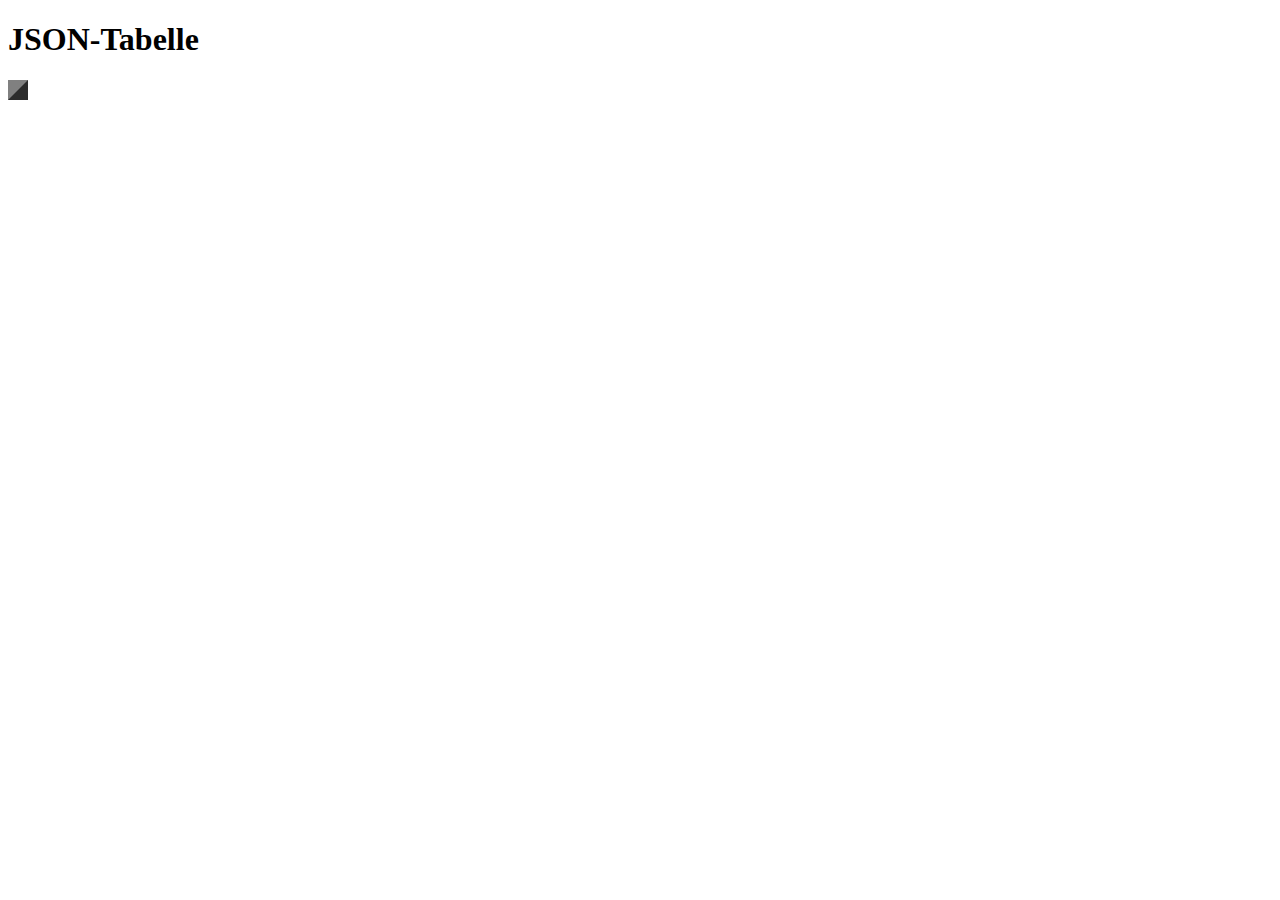
==== static/index.html @ 173d67b7 "Adding index.html with first get request attempt" ====
<!DOCTYPE html>
<html lang="de">
<head>
    <meta charset="UTF-8">
    <meta name="viewport" content="width=device-width, initial-scale=1.0">
    <title>JSON-Tabelle</title>
</head>
<body>

    <h1>JSON-Tabelle</h1>

    <table id="jsonTable" border="10">
        <!-- Hier wird die Tabelle eingefügt -->
    </table>

    <script src="script.js"></script>
</body>
</html>
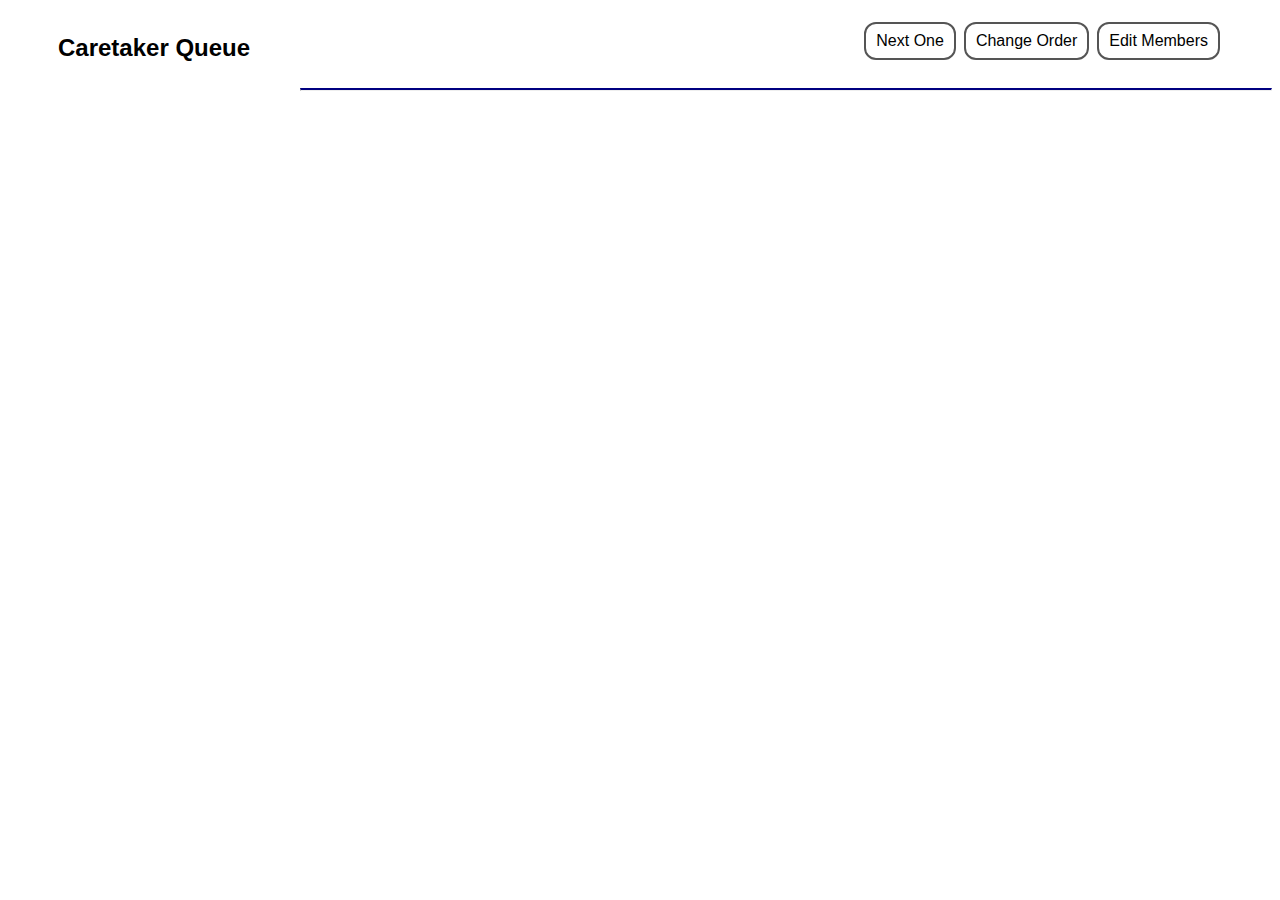
==== commit b7badb6e: "HTML styling and iterate and chang button functionality implemented" ====
--- a/static/index.html
+++ b/static/index.html
@@ -1,18 +1,109 @@
 <!DOCTYPE html>
-<html lang="de">
+<html lang="en">
 <head>
     <meta charset="UTF-8">
     <meta name="viewport" content="width=device-width, initial-scale=1.0">
-    <title>JSON-Tabelle</title>
+    <title>Carewoche</title>
+    <style>
+        h1 {
+            font-family: Arial, Helvetica, sans-serif;
+            font-size: 24px;
+            font-weight: bold;
+            display: inline-block;
+        }
+        h2 {
+            font-family: Arial, Helvetica, sans-serif;
+            font-size: 20px;
+            font-weight: bold;
+        }
+        div.left{
+            padding: 10px 50px;
+            float: left;
+        }
+        div.right{
+            padding: 10px 50px;
+            float: right;
+        }
+        div.buttons {
+            margin-left: auto;
+            padding: 10px 50px;
+            width: 50%;
+        }
+        div.list {
+            margin: auto;
+            width: 0%;
+            font-family: Arial, Helvetica, sans-serif;
+            font-size: 20px;
+            padding: 20px 120px;
+            line-height: 150%;
+        }
+        div.dialog {
+            font-family: Arial, Helvetica, sans-serif;
+        }
+        hr {
+            border-top: 2px solid navy;
+        }
+        .button {
+            background-color: white; /* Green */
+            border: none;
+            border-radius: 12px;
+            color: white;
+            padding: 8px 10px;
+            text-align: center;
+            text-decoration: none;
+            display: inline-block;
+            font-size: 16px;
+            margin: 4px 2px;
+            transition-duration: 0.4s;
+            cursor: pointer;
+          }
+          .button1 {
+            background-color: white;
+            color: black;
+            border: 2px solid #555555;
+          }
+
+          .button1:hover {
+            background-color: #555555;
+            color: white;
+          }
+    </style>
 </head>
 <body>
+    <hgroup>
+        <div class="left">
+            <h1>Caretaker Queue</h1>
+        </div>
+        <div class="right">
+            <button class="button button1" id="next-btn">Next One</button>
+            <button class="button button1" id="change-btn">Change Order</button>
+            <button class="button button1" type="submit">Edit Members</button>
+        </div>
+    </hgroup>
+    <br><br><br><br><hr>
+    <div class="list">
 
-    <h1>JSON-Tabelle</h1>
+        <p id="caretakerQueue"></p>
+    </div>
 
+    <!--
     <table id="jsonTable" border="10">
-        <!-- Hier wird die Tabelle eingefügt -->
+         Hier wird die Tabelle eingefügt
     </table>
-
+    -->
+    <dialog id="dialog">
+        <h2>Change Order</h2>
+        <div class="dialog">
+            <input id="name-input" type="text"/>
+            <label for="name-input">Name</label>
+            <br>
+            <input id="offset-input" type="number"/>
+            <label for="offset-input">Offset (integer)</label>
+        </div>
+        <br>
+        <button id="postChange-btn" class="button1">Change</button>
+        <button id="close-dialog" class="button1">Cancel</button>
+    </dialog>
     <script src="script.js"></script>
 </body>
 </html>
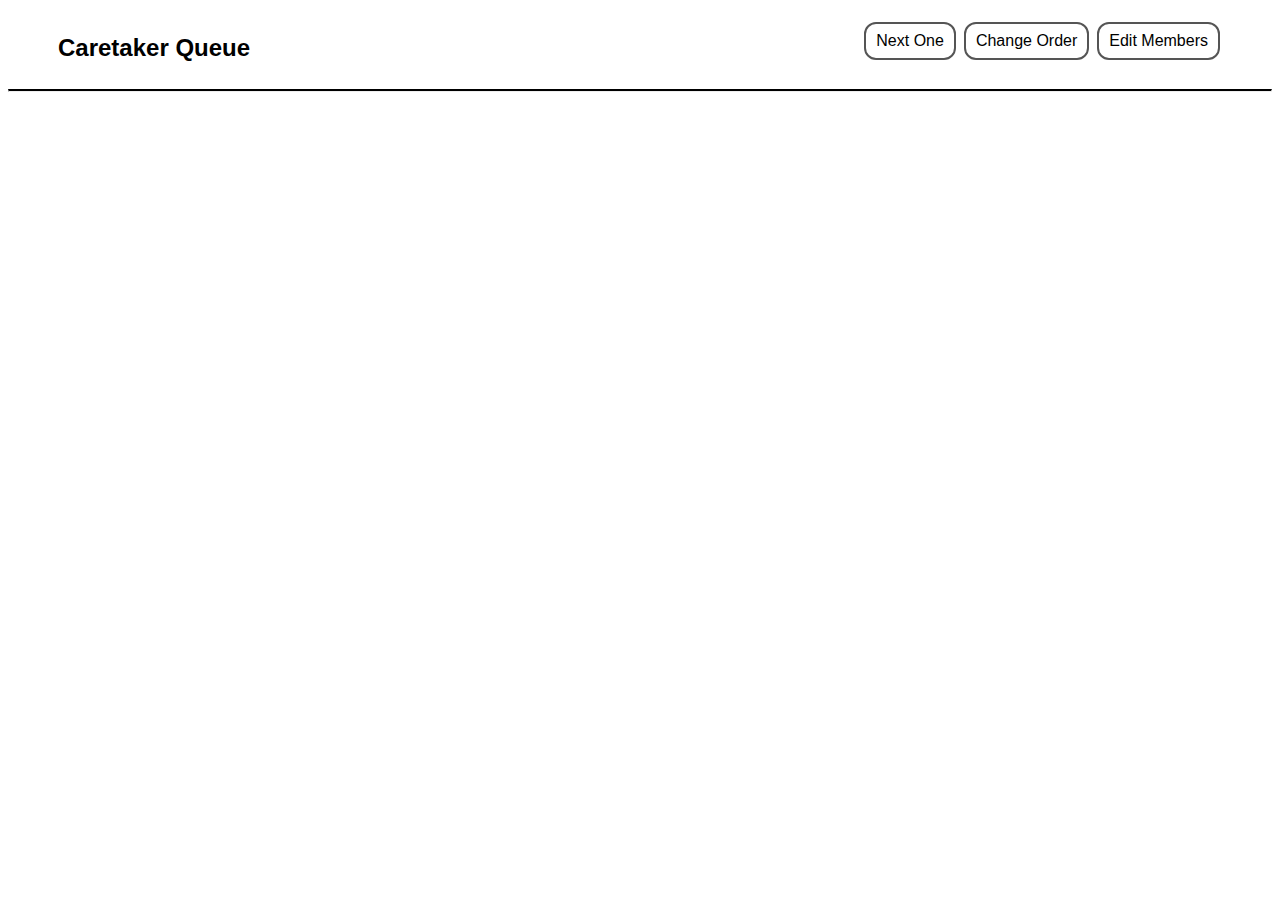
==== commit d6ea6c4a: "Small styling changes" ====
--- a/static/index.html
+++ b/static/index.html
@@ -31,7 +31,7 @@
         }
         div.list {
             margin: auto;
-            width: 0%;
+            width: 5%;
             font-family: Arial, Helvetica, sans-serif;
             font-size: 20px;
             padding: 20px 120px;
@@ -41,7 +41,8 @@
             font-family: Arial, Helvetica, sans-serif;
         }
         hr {
-            border-top: 2px solid navy;
+            border-top: 2px solid black;
+            margin-top: 5%;
         }
         .button {
             background-color: white; /* Green */
@@ -80,7 +81,7 @@
             <button class="button button1" type="submit">Edit Members</button>
         </div>
     </hgroup>
-    <br><br><br><br><hr>
+    <br><hr>
     <div class="list">
 
         <p id="caretakerQueue"></p>
